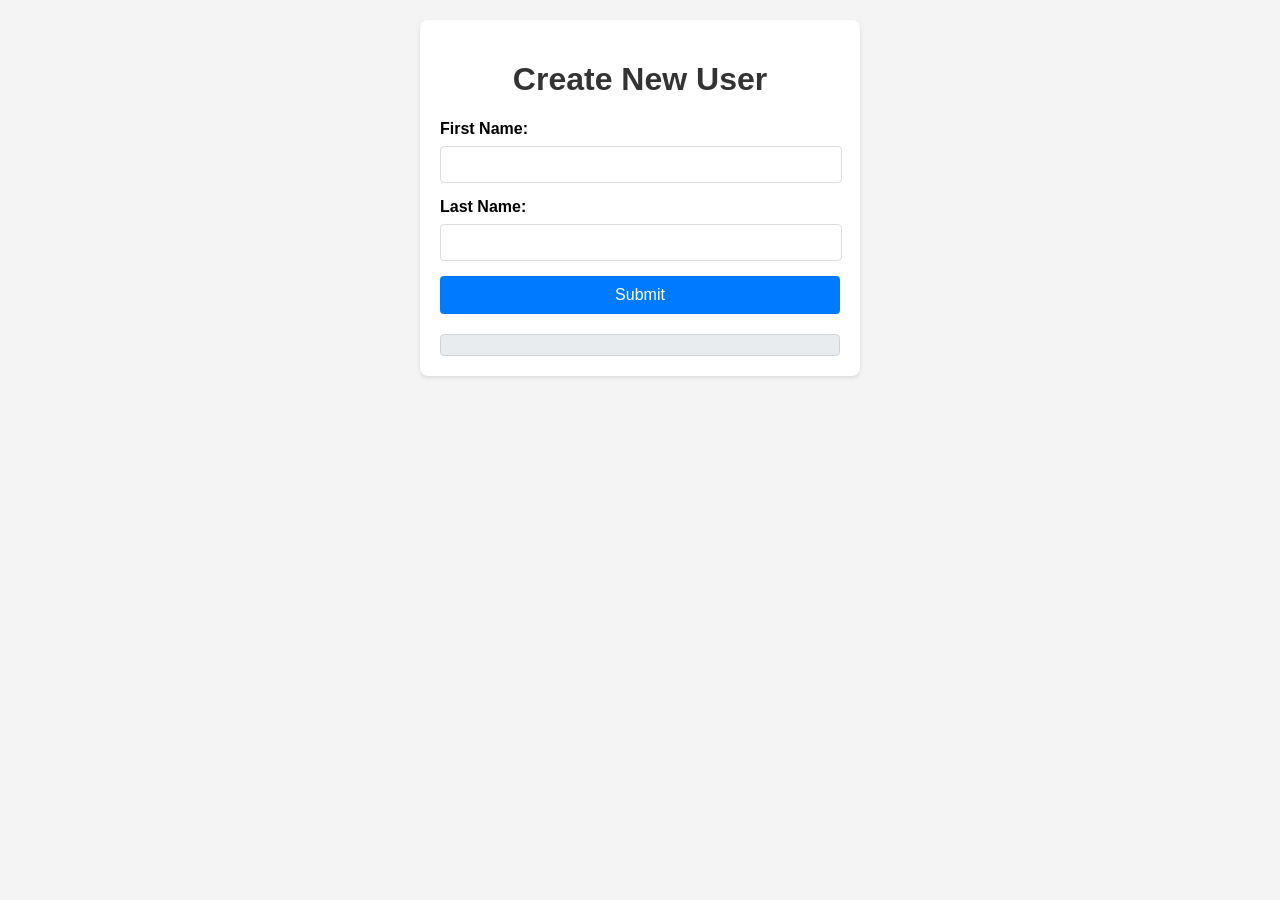
==== src/main/resources/static/user.html @ 7c5fa5ef "added user entity" ====
<!DOCTYPE html>
<html lang="en">
<head>
    <meta charset="UTF-8">
    <meta name="viewport" content="width=device-width, initial-scale=1.0">
    <title>Create User</title>
    <style>
        body {
            font-family: Arial, sans-serif;
            margin: 20px;
            background-color: #f4f4f4;
        }
        .container {
            background-color: #fff;
            padding: 20px;
            border-radius: 8px;
            box-shadow: 0 2px 4px rgba(0, 0, 0, 0.1);
            max-width: 400px;
            margin: 0 auto;
        }
        h1 {
            color: #333;
            text-align: center;
        }
        label {
            display: block;
            margin-bottom: 8px;
            font-weight: bold;
        }
        input[type="text"] {
            width: calc(100% - 20px);
            padding: 10px;
            margin-bottom: 15px;
            border: 1px solid #ddd;
            border-radius: 4px;
        }
        button {
            background-color: #007bff;
            color: white;
            padding: 10px 15px;
            border: none;
            border-radius: 4px;
            cursor: pointer;
            width: 100%;
            font-size: 16px;
        }
        button:hover {
            background-color: #0056b3;
        }
        #response {
            margin-top: 20px;
            padding: 10px;
            border-radius: 4px;
            background-color: #e9ecef;
            border: 1px solid #ced4da;
            white-space: pre-wrap;
        }
    </style>
</head>
<body>
    <div class="container">
        <h1>Create New User</h1>
        <form id="userForm">
            <label for="firstName">First Name:</label>
            <input type="text" id="firstName" name="firstName" required>

            <label for="lastName">Last Name:</label>
            <input type="text" id="lastName" name="lastName" required>

            <button type="submit">Submit</button>
        </form>
        <div id="response"></div>
    </div>

    <script>
        document.getElementById('userForm').addEventListener('submit', function(event) {
            event.preventDefault(); // Prevent default form submission

            const firstName = document.getElementById('firstName').value;
            const lastName = document.getElementById('lastName').value;

            const userData = {
                firstName: firstName,
                lastName: lastName
            };

            fetch('/ai/user', {
                method: 'POST',
                headers: {
                    'Content-Type': 'application/json',
                },
                body: JSON.stringify(userData),
            })
            .then(response => response.json())
            .then(data => {
                document.getElementById('response').innerText = 'User created successfully:\n' + JSON.stringify(data, null, 2);
                document.getElementById('userForm').reset(); // Clear the form
            })
            .catch((error) => {
                document.getElementById('response').innerText = 'Error creating user:\n' + error;
                console.error('Error:', error);
            });
        });
    </script>
</body>
</html>
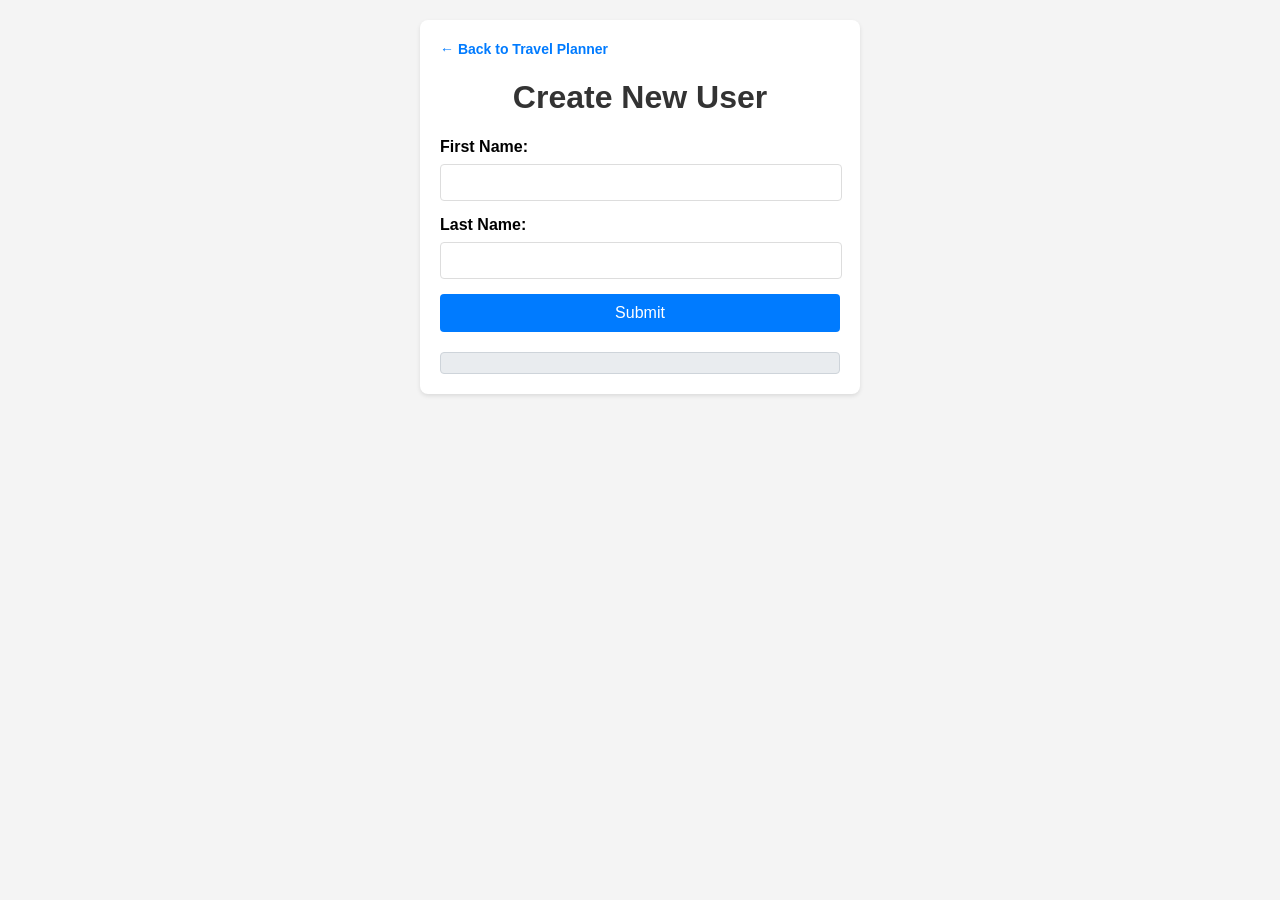
==== commit 9c7a231f: "clean ups and enhancements" ====
--- a/src/main/resources/static/user.html
+++ b/src/main/resources/static/user.html
@@ -59,6 +59,9 @@
 </head>
 <body>
     <div class="container">
+        <div style="margin-bottom: 12px;">
+            <a href="/" style="color: #007bff; text-decoration: none; font-size: 14px; font-weight: bold;">&larr; Back to Travel Planner</a>
+        </div>
         <h1>Create New User</h1>
         <form id="userForm">
             <label for="firstName">First Name:</label>
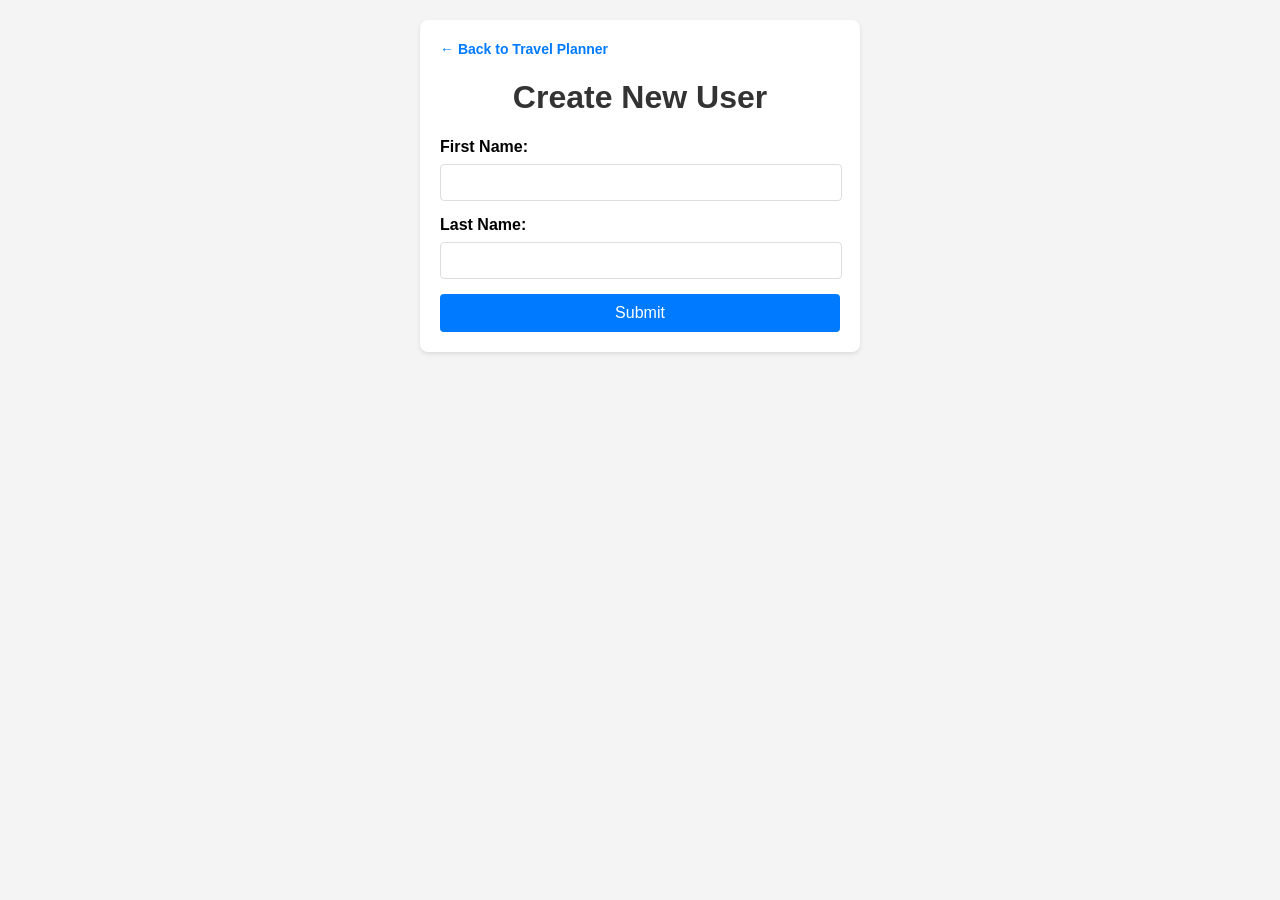
==== commit bc35a2f1: "more cleanups" ====
--- a/src/main/resources/static/user.html
+++ b/src/main/resources/static/user.html
@@ -49,11 +49,25 @@
         }
         #response {
             margin-top: 20px;
-            padding: 10px;
+            padding: 12px;
             border-radius: 4px;
             background-color: #e9ecef;
             border: 1px solid #ced4da;
             white-space: pre-wrap;
+            display: none;
+            word-break: break-word;
+        }
+        #response.success {
+            display: block;
+            background-color: #d4edda;
+            border-color: #c3e6cb;
+            color: #155724;
+        }
+        #response.error {
+            display: block;
+            background-color: #f8d7da;
+            border-color: #f5c6cb;
+            color: #721c24;
         }
     </style>
 </head>
@@ -76,33 +90,69 @@
     </div>
 
     <script>
-        document.getElementById('userForm').addEventListener('submit', function(event) {
+        const userForm = document.getElementById('userForm');
+        const responseDiv = document.getElementById('response');
+        const submitBtn = userForm.querySelector('button[type="submit"]');
+
+        userForm.addEventListener('submit', async function(event) {
             event.preventDefault(); // Prevent default form submission
 
-            const firstName = document.getElementById('firstName').value;
-            const lastName = document.getElementById('lastName').value;
+            const firstName = document.getElementById('firstName').value.trim();
+            const lastName = document.getElementById('lastName').value.trim();
 
             const userData = {
                 firstName: firstName,
                 lastName: lastName
             };
 
-            fetch('/ai/user', {
-                method: 'POST',
-                headers: {
-                    'Content-Type': 'application/json',
-                },
-                body: JSON.stringify(userData),
-            })
-            .then(response => response.json())
-            .then(data => {
-                document.getElementById('response').innerText = 'User created successfully:\n' + JSON.stringify(data, null, 2);
-                document.getElementById('userForm').reset(); // Clear the form
-            })
-            .catch((error) => {
-                document.getElementById('response').innerText = 'Error creating user:\n' + error;
+            submitBtn.disabled = true;
+            submitBtn.innerText = 'Creating...';
+            responseDiv.className = '';
+            responseDiv.style.display = 'none';
+            responseDiv.innerText = '';
+
+            try {
+                const response = await fetch('/ai/user', {
+                    method: 'POST',
+                    headers: {
+                        'Content-Type': 'application/json',
+                    },
+                    body: JSON.stringify(userData),
+                });
+
+                let data;
+                const contentType = response.headers.get('content-type');
+                if (contentType && contentType.includes('application/json')) {
+                    data = await response.json();
+                } else {
+                    data = await response.text();
+                }
+
+                if (!response.ok) {
+                    let errorMessage = 'Failed to create user.';
+                    if (data && typeof data === 'object') {
+                        errorMessage = data.detail || data.title || JSON.stringify(data, null, 2);
+                    } else if (typeof data === 'string' && data.trim()) {
+                        errorMessage = data;
+                    } else if (response.statusText) {
+                        errorMessage = response.statusText;
+                    }
+                    responseDiv.className = 'error';
+                    responseDiv.innerText = `Error (${response.status}): ${errorMessage}`;
+                    return;
+                }
+
+                responseDiv.className = 'success';
+                responseDiv.innerText = 'User created successfully:\n' + JSON.stringify(data, null, 2);
+                userForm.reset(); // Clear the form only on success
+            } catch (error) {
+                responseDiv.className = 'error';
+                responseDiv.innerText = 'Network/Client error creating user:\n' + (error.message || error);
                 console.error('Error:', error);
-            });
+            } finally {
+                submitBtn.disabled = false;
+                submitBtn.innerText = 'Submit';
+            }
         });
     </script>
 </body>
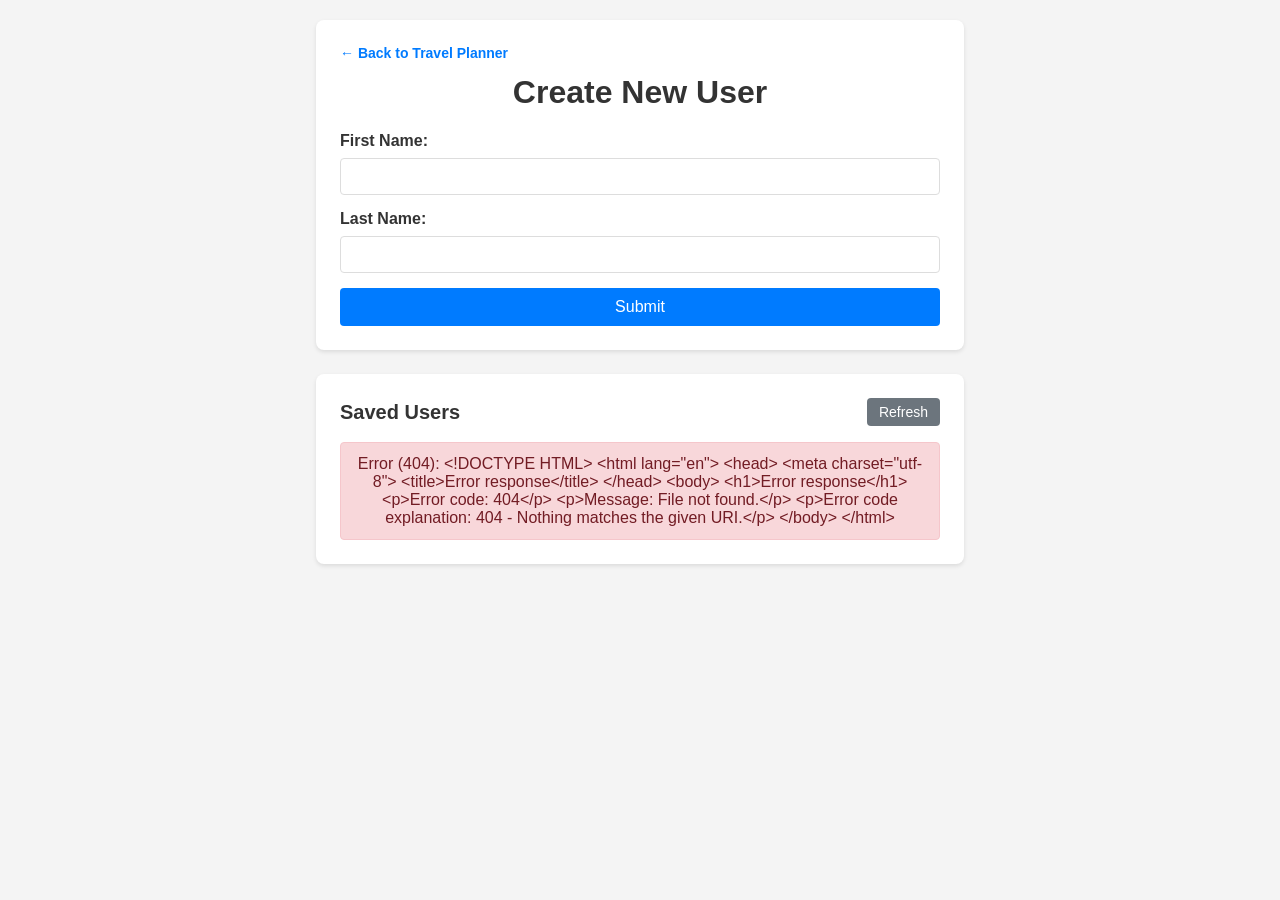
==== commit 889c2a95: "added getusers functionality" ====
--- a/src/main/resources/static/user.html
+++ b/src/main/resources/static/user.html
@@ -3,23 +3,27 @@
 <head>
     <meta charset="UTF-8">
     <meta name="viewport" content="width=device-width, initial-scale=1.0">
-    <title>Create User</title>
+    <title>Manage Users</title>
     <style>
         body {
             font-family: Arial, sans-serif;
             margin: 20px;
             background-color: #f4f4f4;
+            color: #333;
         }
         .container {
             background-color: #fff;
-            padding: 20px;
+            padding: 24px;
             border-radius: 8px;
             box-shadow: 0 2px 4px rgba(0, 0, 0, 0.1);
-            max-width: 400px;
-            margin: 0 auto;
+            max-width: 600px;
+            margin: 0 auto 24px auto;
+        }
+        h1, h2 {
+            color: #333;
+            margin-top: 0;
         }
         h1 {
-            color: #333;
             text-align: center;
         }
         label {
@@ -28,7 +32,8 @@
             font-weight: bold;
         }
         input[type="text"] {
-            width: calc(100% - 20px);
+            width: 100%;
+            box-sizing: border-box;
             padding: 10px;
             margin-bottom: 15px;
             border: 1px solid #ddd;
@@ -44,8 +49,12 @@
             width: 100%;
             font-size: 16px;
         }
-        button:hover {
+        button:hover:not(:disabled) {
             background-color: #0056b3;
+        }
+        button:disabled {
+            opacity: 0.65;
+            cursor: not-allowed;
         }
         #response {
             margin-top: 20px;
@@ -65,6 +74,57 @@
         }
         #response.error {
             display: block;
+            background-color: #f8d7da;
+            border-color: #f5c6cb;
+            color: #721c24;
+        }
+        .users-header {
+            display: flex;
+            justify-content: space-between;
+            align-items: center;
+            margin-bottom: 16px;
+        }
+        .users-header h2 {
+            margin-bottom: 0;
+            font-size: 20px;
+        }
+        .btn-secondary {
+            width: auto;
+            padding: 6px 12px;
+            font-size: 14px;
+            background-color: #6c757d;
+        }
+        .btn-secondary:hover:not(:disabled) {
+            background-color: #5a6268;
+        }
+        table {
+            width: 100%;
+            border-collapse: collapse;
+            margin-top: 8px;
+        }
+        th, td {
+            text-align: left;
+            padding: 10px 12px;
+            border-bottom: 1px solid #e9ecef;
+        }
+        th {
+            background-color: #f8f9fa;
+            font-weight: bold;
+            color: #495057;
+            border-bottom: 2px solid #dee2e6;
+        }
+        tr:hover td {
+            background-color: #f8f9fa;
+        }
+        .status-msg {
+            padding: 12px;
+            text-align: center;
+            color: #666;
+            background-color: #f8f9fa;
+            border-radius: 4px;
+            border: 1px solid #e9ecef;
+        }
+        .status-msg.error {
             background-color: #f8d7da;
             border-color: #f5c6cb;
             color: #721c24;
@@ -79,23 +139,125 @@
         <h1>Create New User</h1>
         <form id="userForm">
             <label for="firstName">First Name:</label>
-            <input type="text" id="firstName" name="firstName" required>
+            <input type="text" id="firstName" name="firstName" maxlength="100" required>
 
             <label for="lastName">Last Name:</label>
-            <input type="text" id="lastName" name="lastName" required>
+            <input type="text" id="lastName" name="lastName" maxlength="100" required>
 
             <button type="submit">Submit</button>
         </form>
         <div id="response"></div>
     </div>
 
+    <div class="container">
+        <div class="users-header">
+            <h2>Saved Users <span id="userCount" style="font-size: 14px; color: #666; font-weight: normal;"></span></h2>
+            <button type="button" id="refreshUsersBtn" class="btn-secondary">Refresh</button>
+        </div>
+        <div id="usersStatus" class="status-msg">Loading users...</div>
+        <table id="usersTable" style="display: none;">
+            <thead>
+                <tr>
+                    <th>ID</th>
+                    <th>First Name</th>
+                    <th>Last Name</th>
+                </tr>
+            </thead>
+            <tbody id="usersTableBody"></tbody>
+        </table>
+    </div>
+
     <script>
         const userForm = document.getElementById('userForm');
         const responseDiv = document.getElementById('response');
         const submitBtn = userForm.querySelector('button[type="submit"]');
+        const refreshUsersBtn = document.getElementById('refreshUsersBtn');
+        const usersStatus = document.getElementById('usersStatus');
+        const usersTable = document.getElementById('usersTable');
+        const usersTableBody = document.getElementById('usersTableBody');
+        const userCount = document.getElementById('userCount');
+
+        async function parseResponsePayload(response) {
+            const contentType = response.headers.get('content-type');
+            if (contentType && contentType.includes('application/json')) {
+                return await response.json();
+            }
+            return await response.text();
+        }
+
+        function formatErrorMessage(response, data, fallback) {
+            if (data && typeof data === 'object') {
+                return data.detail || data.title || JSON.stringify(data, null, 2);
+            }
+            if (typeof data === 'string' && data.trim()) {
+                return data;
+            }
+            return response.statusText || fallback;
+        }
+
+        async function loadUsers() {
+            refreshUsersBtn.disabled = true;
+            usersStatus.className = 'status-msg';
+            usersStatus.style.display = 'block';
+            usersStatus.textContent = 'Loading users...';
+
+            try {
+                const response = await fetch('/ai/users');
+                const data = await parseResponsePayload(response);
+
+                if (!response.ok) {
+                    const errMsg = formatErrorMessage(response, data, 'Failed to load users.');
+                    usersTable.style.display = 'none';
+                    userCount.textContent = '';
+                    usersStatus.className = 'status-msg error';
+                    usersStatus.textContent = `Error (${response.status}): ${errMsg}`;
+                    return;
+                }
+
+                const users = Array.isArray(data) ? data : [];
+                userCount.textContent = `(${users.length})`;
+                usersTableBody.replaceChildren();
+
+                if (users.length === 0) {
+                    usersTable.style.display = 'none';
+                    usersStatus.className = 'status-msg';
+                    usersStatus.textContent = 'No users found in Datastore.';
+                    return;
+                }
+
+                for (const user of users) {
+                    const tr = document.createElement('tr');
+
+                    const idTd = document.createElement('td');
+                    idTd.textContent = user.id != null ? String(user.id) : '—';
+
+                    const firstTd = document.createElement('td');
+                    firstTd.textContent = user.firstName || '';
+
+                    const lastTd = document.createElement('td');
+                    lastTd.textContent = user.lastName || '';
+
+                    tr.append(idTd, firstTd, lastTd);
+                    usersTableBody.appendChild(tr);
+                }
+
+                usersStatus.style.display = 'none';
+                usersTable.style.display = 'table';
+            } catch (error) {
+                usersTable.style.display = 'none';
+                userCount.textContent = '';
+                usersStatus.className = 'status-msg error';
+                usersStatus.textContent = 'Network/Client error loading users: ' + (error.message || error);
+                console.error('Error loading users:', error);
+            } finally {
+                refreshUsersBtn.disabled = false;
+            }
+        }
+
+        refreshUsersBtn.addEventListener('click', loadUsers);
 
         userForm.addEventListener('submit', async function(event) {
-            event.preventDefault(); // Prevent default form submission
+            event.preventDefault();
 
             const firstName = document.getElementById('firstName').value.trim();
             const lastName = document.getElementById('lastName').value.trim();
@@ -120,23 +282,10 @@
                     body: JSON.stringify(userData),
                 });
 
-                let data;
-                const contentType = response.headers.get('content-type');
-                if (contentType && contentType.includes('application/json')) {
-                    data = await response.json();
-                } else {
-                    data = await response.text();
-                }
+                const data = await parseResponsePayload(response);
 
                 if (!response.ok) {
-                    let errorMessage = 'Failed to create user.';
-                    if (data && typeof data === 'object') {
-                        errorMessage = data.detail || data.title || JSON.stringify(data, null, 2);
-                    } else if (typeof data === 'string' && data.trim()) {
-                        errorMessage = data;
-                    } else if (response.statusText) {
-                        errorMessage = response.statusText;
-                    }
+                    const errorMessage = formatErrorMessage(response, data, 'Failed to create user.');
                     responseDiv.className = 'error';
                     responseDiv.innerText = `Error (${response.status}): ${errorMessage}`;
                     return;
@@ -144,7 +293,8 @@
 
                 responseDiv.className = 'success';
                 responseDiv.innerText = 'User created successfully:\n' + JSON.stringify(data, null, 2);
-                userForm.reset(); // Clear the form only on success
+                userForm.reset();
+                await loadUsers();
             } catch (error) {
                 responseDiv.className = 'error';
                 responseDiv.innerText = 'Network/Client error creating user:\n' + (error.message || error);
@@ -154,6 +304,9 @@
                 submitBtn.innerText = 'Submit';
             }
         });
+
+        // Fetch existing users on initial load
+        loadUsers();
     </script>
 </body>
 </html>
